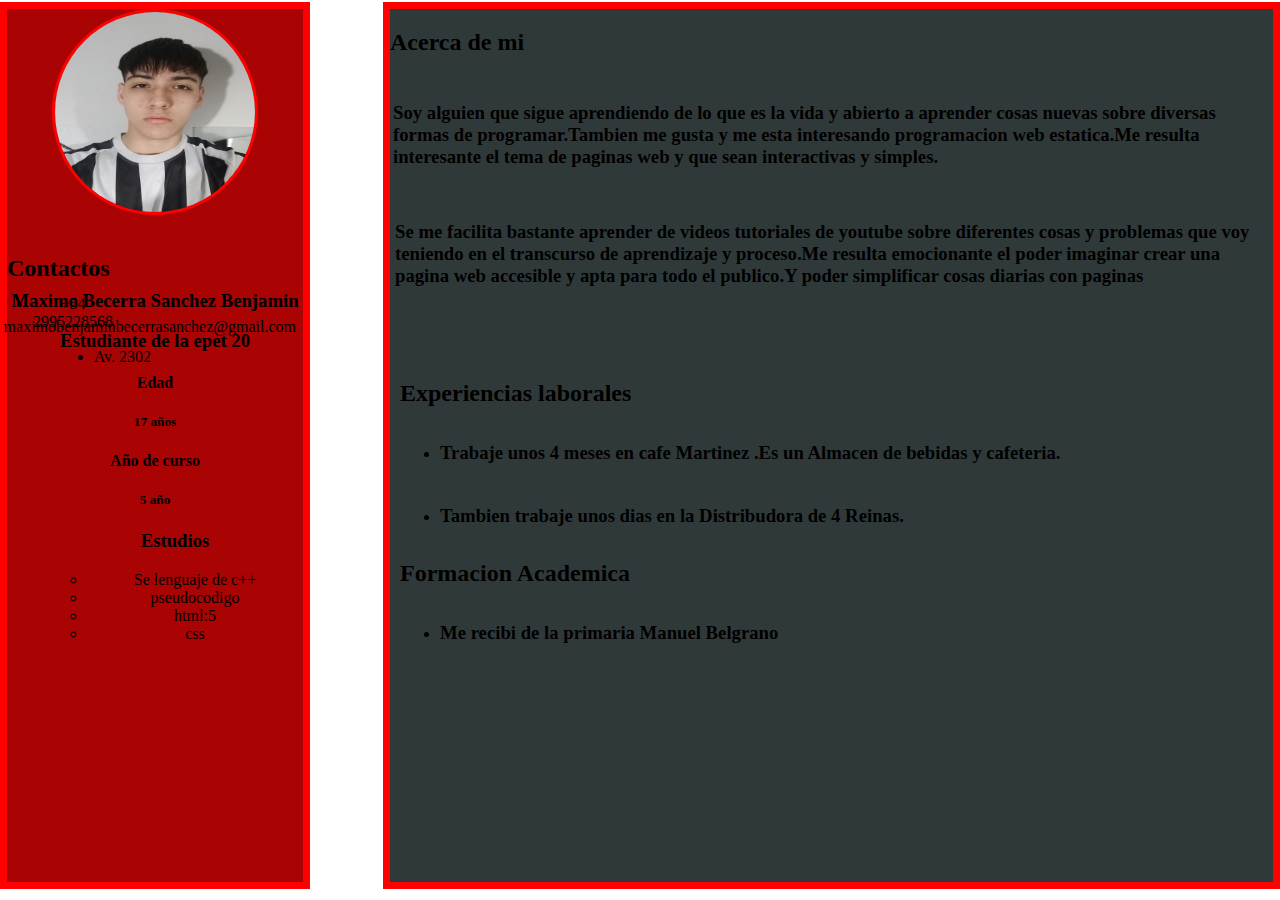
==== index.html @ 9b985a36 "Curriculum" ====
<!DOCTYPE html>
<html lang="en">

<head>
    <meta charset="UTF-8">
    <meta http-equiv="X-UA-Compatible" content="IE-edge">
    <meta name="viewport" content="width=device-width, initial-scale=1.0">
    <title>Curriculum</title>
    <link rel="stylesheet" href="./css/style.css">
</head>

<body>
    <div class="cont">
        <div class="foto">
            <img src="./Imagenes/cv.png" alt="Maximo" title="Imagenes">
        </div>
        <div class="conta">
            <h2>Contactos</h2>
        </div>
        <div class="num">
            <ul>
                <li> +54 2995228568 </li>
            </ul>
            <div class="ema">
                <ul>
                    <li>maximobenjaminbecerrasanchez@gmail.com</li>
                </ul>
            </div>
        </div>
        <div class="ubi">
            <ul>
                <li>Av. 2302</li>
            </ul>
        </div>
        <div class="pers">
            <h3>Maximo Becerra Sanchez Benjamin</h3>
            <h3>Estudiante de la epet 20</h3>
            <h4>Edad</h4>
            <h5>17 años</h5>
            <h4>Año de curso</h4>
            <h5>5 año</h5>
            <ul>
                <h3>Estudios</h3>
                <ul>
                    <li>Se lenguaje de c++</li>
                    <li>pseudocodigo</li>
                    <li>html:5</li>
                    <li>css</li>
                </ul>
            </ul>
        </div>
    </div>
    <div class="info">
        <h2>Acerca de mi</h2>
        <div class="in">
            <h3>Soy alguien que sigue aprendiendo de lo que es la vida y abierto a aprender cosas nuevas sobre diversas formas de programar.Tambien me gusta y me esta interesando programacion web estatica.Me resulta interesante el tema de paginas web y que
                sean interactivas y simples.</h3>
        </div>
        <div class="i">
            <h3>Se me facilita bastante aprender de videos tutoriales de youtube sobre diferentes cosas y problemas que voy teniendo en el transcurso de aprendizaje y proceso.Me resulta emocionante el poder imaginar crear una pagina web accesible y apta para
                todo el publico.Y poder simplificar cosas diarias con paginas</h3>
        </div>
    </div>
    <div class="exp">
        <h2>Experiencias laborales</h2>
    </div>
    <div class="lab">
        <ul>
            <li>
                <h3>Trabaje unos 4 meses en cafe Martinez .Es un Almacen de bebidas y cafeteria.</h3>
            </li>
        </ul>
    </div>
    <div class="la">
        <ul>
            <li>
                <h3>Tambien trabaje unos dias en la Distribudora de 4 Reinas.</h3>
            </li>
        </ul>
    </div>
    <div class="for">
        <h2>Formacion Academica</h2>
    </div>
    <div class="fo">
        <ul>
            <li>
                <h3>Me recibi de la primaria Manuel Belgrano</h3>
            </li>
        </ul>
    </div>
</body>

</html>
---- css/style.css ----
.cont {
    position: absolute;
    margin-top: -0.5%;
    border: 7px solid #ff0000;
    left: -0px;
    right: 970px;
    height: 97vh;
    background-color: #aa0303;
    text-align: center;
}

.foto {
    text-align: center;
}

.foto img {
    width: 200px;
    height: 200px;
    border: solid red;
    border-radius: 50%;
}

.conta {
    position: absolute;
    top: 26%;
    text-align: center;
}

.num {
    position: absolute;
    top: 31%;
    right: 190px;
}

.ema {
    position: absolute;
    top: 34%;
    right: -183px;
}

.ubi {
    position: absolute;
    top: 37%;
    right: 152px;
}

.pers {
    position: relative;
    top: 6%;
    text-align: center;
}

.info {
    position: absolute;
    margin-top: -0.5%;
    border: 7px solid #ff0000;
    margin-left: 375px;
    height: 97vh;
    background-color: #141f20e1;
}

.in {
    position: relative;
    top: 3%;
    left: 3px;
    color: rgb(0, 0, 0);
}

.i {
    position: relative;
    top: 7%;
    left: 5px;
    color: rgb(0, 0, 0);
}

.exp {
    position: absolute;
    top: 40%;
    left: 400px;
}

.lab {
    position: absolute;
    top: 47%;
    margin-right: -550px;
    left: 400px;
    color: rgb(0, 0, 0);
}

.la {
    position: absolute;
    top: 54%;
    margin-right: -450px;
    left: 400px;
    color: rgb(0, 0, 0);
}

.for {
    position: absolute;
    top: 60%;
    left: 400px;
}

.fo {
    position: absolute;
    top: 67%;
    left: 400px;
    margin-right: -450px;
    color: rgb(0, 0, 0);
}
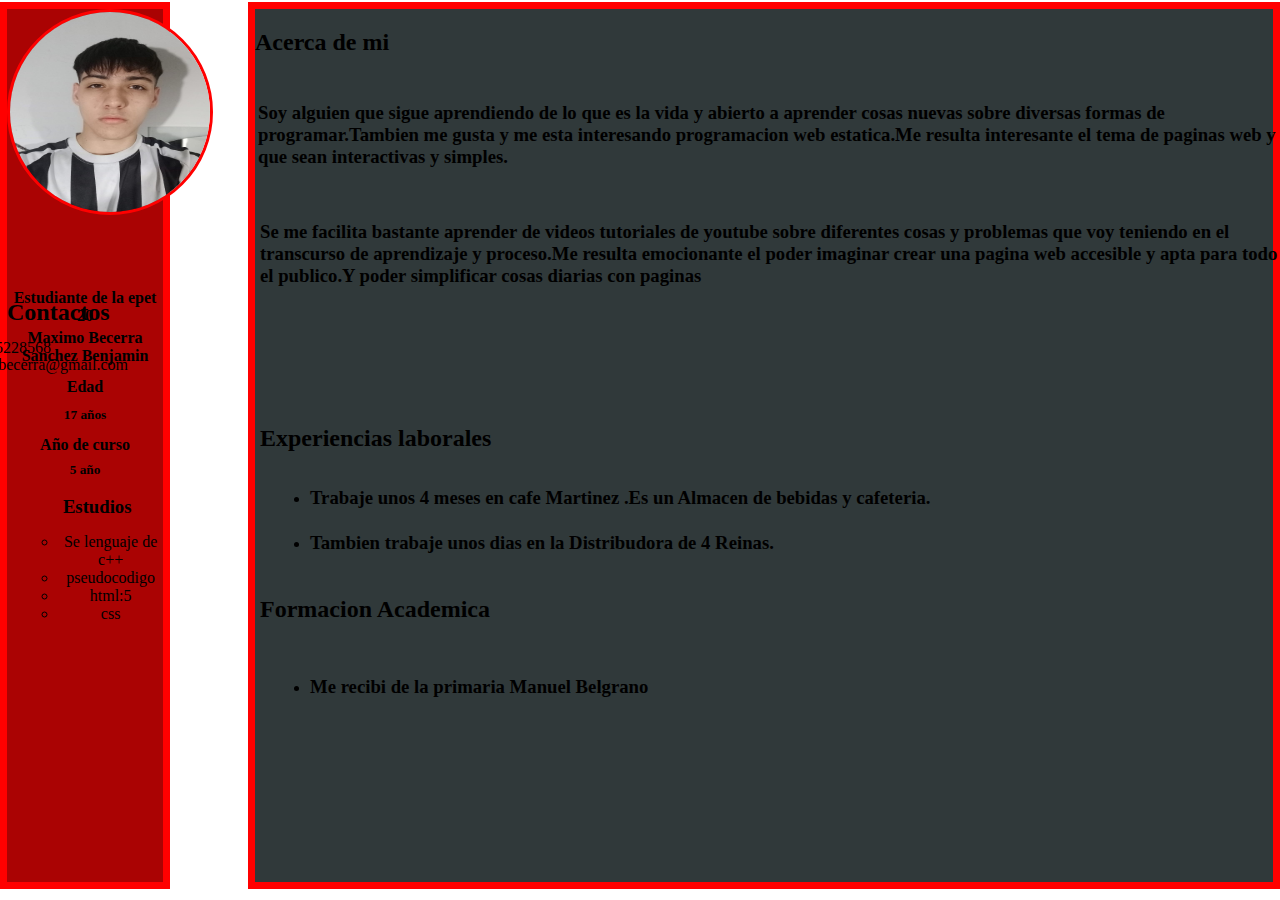
==== commit 2568f64b: "Curriculum creado" ====
--- a/index.html
+++ b/index.html
@@ -19,36 +19,49 @@
         </div>
         <div class="num">
             <ul>
-                <li> +54 2995228568 </li>
+                <li> +542995228568 </li>
             </ul>
             <div class="ema">
                 <ul>
-                    <li>maximobenjaminbecerrasanchez@gmail.com</li>
+                    <li>maximobecerra@gmail.com</li>
                 </ul>
             </div>
         </div>
         <div class="ubi">
             <ul>
-                <li>Av. 2302</li>
+                <li>Av.2302</li>
             </ul>
         </div>
+        <div class="h">
+            <h4>Estudiante de la epet 20</h4>
+        </div>
         <div class="pers">
-            <h3>Maximo Becerra Sanchez Benjamin</h3>
-            <h3>Estudiante de la epet 20</h3>
-            <h4>Edad</h4>
-            <h5>17 años</h5>
-            <h4>Año de curso</h4>
-            <h5>5 año</h5>
-            <ul>
-                <h3>Estudios</h3>
+            <h4>Maximo Becerra Sanchez Benjamin</h4>
+
+            <div class="edad">
+                <h4>Edad</h4>
+            </div>
+            <div class="ano">
+                <h5>17 años</h5>
+            </div>
+
+            <div class="curso">
+                <h4>Año de curso</h4>
+            </div>
+            <div class="a">
+                <h5>5 año</h5>
                 <ul>
-                    <li>Se lenguaje de c++</li>
-                    <li>pseudocodigo</li>
-                    <li>html:5</li>
-                    <li>css</li>
+                    <h3>Estudios</h3>
+                    <ul>
+                        <li>Se lenguaje de c++</li>
+                        <li>pseudocodigo</li>
+                        <li>html:5</li>
+                        <li> css</li>
+                    </ul>
                 </ul>
-            </ul>
+            </div>
         </div>
+    </div>
     </div>
     <div class="info">
         <h2>Acerca de mi</h2>
--- a/css/style.css
+++ b/css/style.css
@@ -3,7 +3,7 @@
     margin-top: -0.5%;
     border: 7px solid #ff0000;
     left: -0px;
-    right: 970px;
+    right: 1110px;
     height: 97vh;
     background-color: #aa0303;
     text-align: center;
@@ -22,39 +22,64 @@
 
 .conta {
     position: absolute;
-    top: 26%;
+    top: 31%;
     text-align: center;
 }
 
 .num {
     position: absolute;
-    top: 31%;
-    right: 190px;
+    top: 36%;
+    right: 112px;
 }
 
 .ema {
     position: absolute;
     top: 34%;
-    right: -183px;
+    right: -77px;
 }
 
 .ubi {
     position: absolute;
-    top: 37%;
-    right: 152px;
+    top: 42%;
+    right: 164px;
+}
+
+.h {
+    margin-top: 45%;
 }
 
 .pers {
     position: relative;
-    top: 6%;
+    top: -2%;
     text-align: center;
+}
+
+.edad {
+    margin-top: -5%;
+}
+
+.ano {
+    margin-top: -7%;
+}
+
+.curso {
+    margin-top: -6%;
+}
+
+.a {
+    margin-top: -9%;
+}
+
+.a ul {
+    margin-top: -3%;
+    margin-left: -10%;
 }
 
 .info {
     position: absolute;
     margin-top: -0.5%;
     border: 7px solid #ff0000;
-    margin-left: 375px;
+    margin-left: 240px;
     height: 97vh;
     background-color: #141f20e1;
 }
@@ -75,36 +100,36 @@
 
 .exp {
     position: absolute;
-    top: 40%;
-    left: 400px;
+    top: 45%;
+    left: 260px;
 }
 
 .lab {
     position: absolute;
-    top: 47%;
+    top: 52%;
     margin-right: -550px;
-    left: 400px;
+    left: 270px;
     color: rgb(0, 0, 0);
 }
 
 .la {
     position: absolute;
-    top: 54%;
+    top: 57%;
     margin-right: -450px;
-    left: 400px;
+    left: 270px;
     color: rgb(0, 0, 0);
 }
 
 .for {
     position: absolute;
-    top: 60%;
-    left: 400px;
+    top: 64%;
+    left: 260px;
 }
 
 .fo {
     position: absolute;
-    top: 67%;
-    left: 400px;
+    top: 73%;
+    left: 270px;
     margin-right: -450px;
     color: rgb(0, 0, 0);
 }